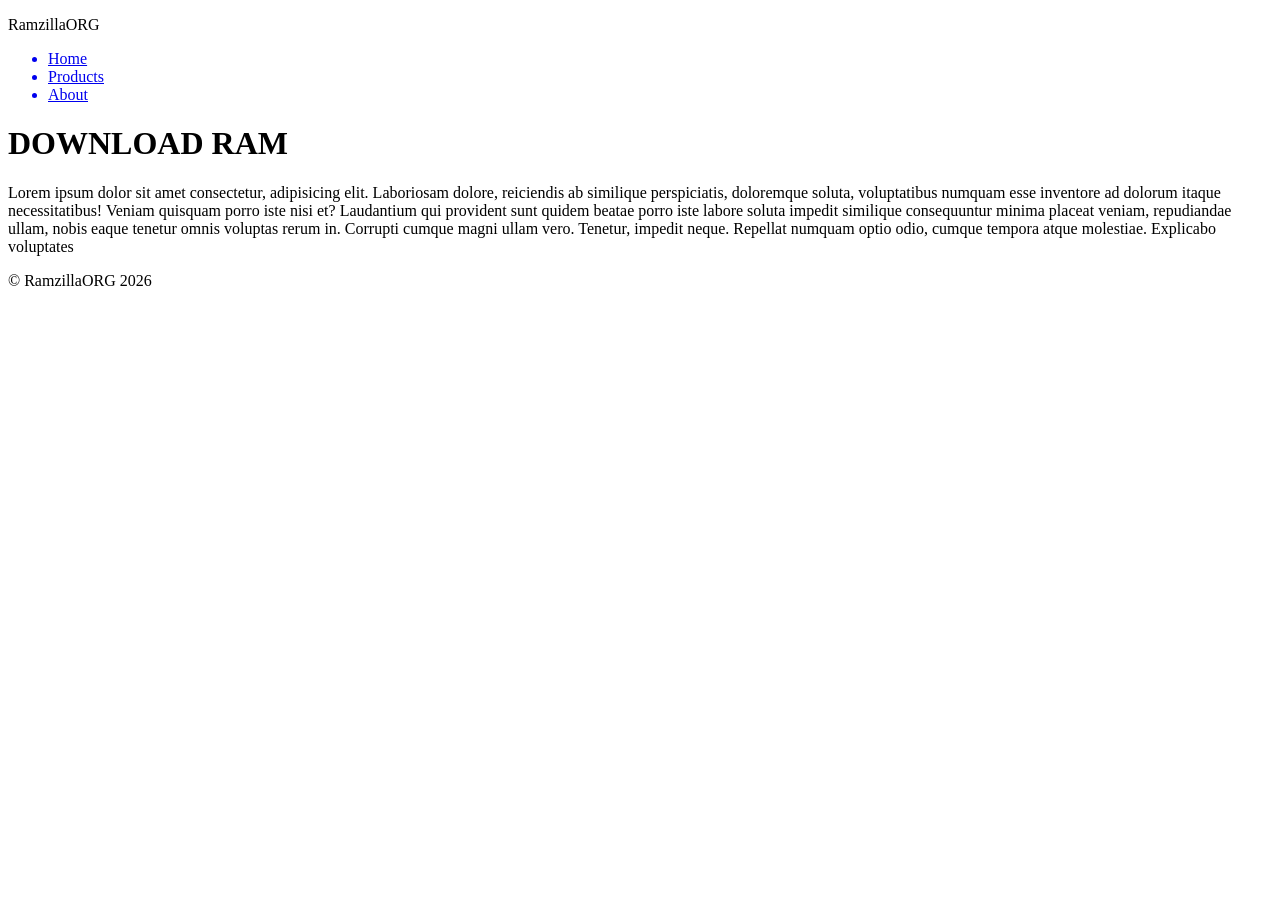
==== index.html @ f549d0f8 "Initial HTML setup" ====
<!doctype html>
<html lang="en">
  <head>
    <meta charset="UTF-8" />
    <meta name="viewport" content="width=device-width, initial-scale=1.0" />
    <title>RamzillaORG</title>
  </head>

  <body>
    <header>
      <p>RamzillaORG</p>
      <nav>
        <ul>
          <a href="#">
            <li>Home</li>
          </a>
          <a href="#">
            <li>Products</li>
          </a>
          <a href="#">
            <li>About</li>
          </a>
        </ul>
      </nav>
    </header>
    <main>
      <h1>DOWNLOAD RAM</h1>
      <p>
        Lorem ipsum dolor sit amet consectetur, adipisicing elit. Laboriosam
        dolore, reiciendis ab similique perspiciatis, doloremque soluta,
        voluptatibus numquam esse inventore ad dolorum itaque necessitatibus!
        Veniam quisquam porro iste nisi et? Laudantium qui provident sunt quidem
        beatae porro iste labore soluta impedit similique consequuntur minima
        placeat veniam, repudiandae ullam, nobis eaque tenetur omnis voluptas
        rerum in. Corrupti cumque magni ullam vero. Tenetur, impedit neque.
        Repellat numquam optio odio, cumque tempora atque molestiae. Explicabo
        voluptates
      </p>
    </main>
    <footer>
      <p>© RamzillaORG 2026</p>
    </footer>
  </body>
</html>
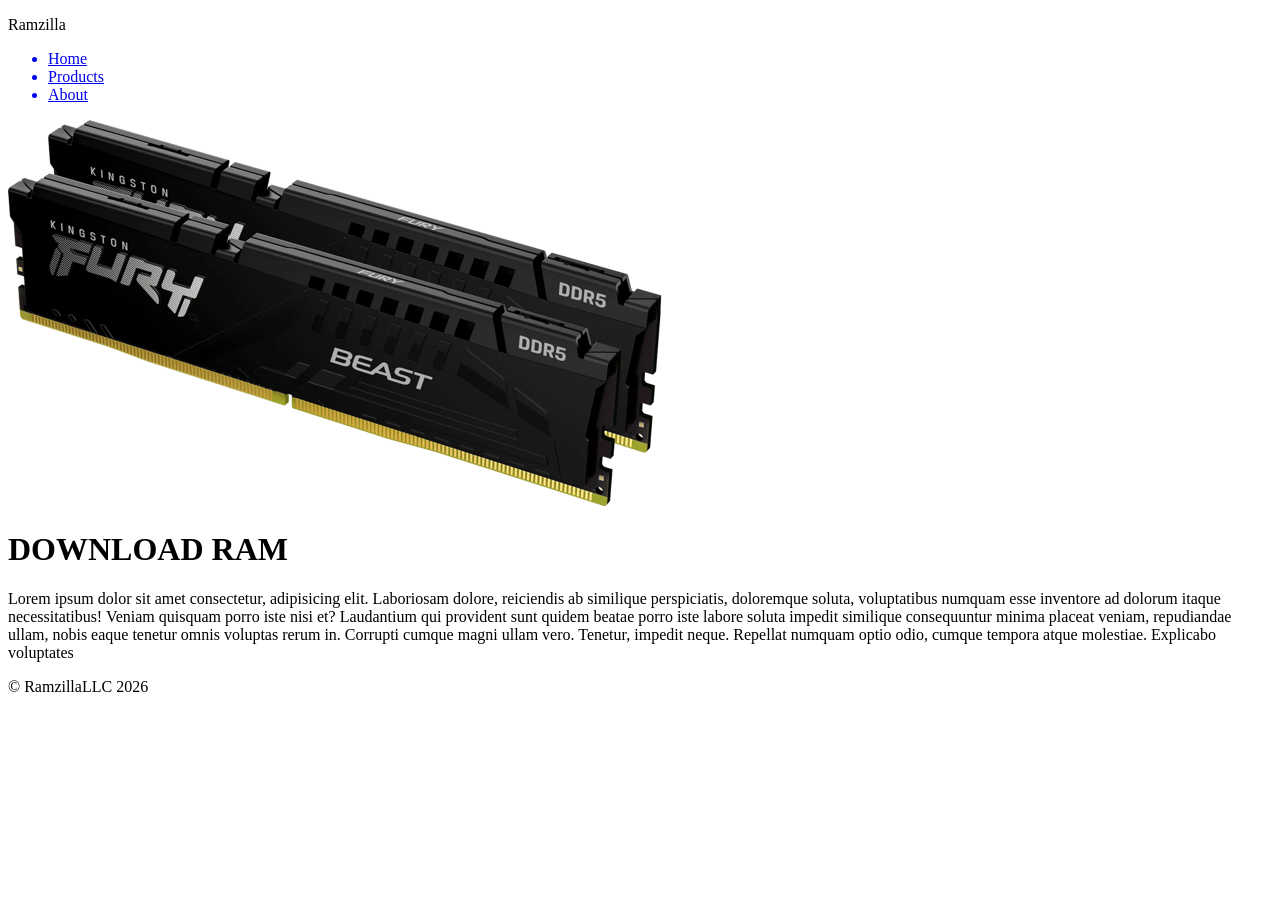
==== commit e585e737: "Added image, incorporated font links, changed name of Website." ====
--- a/index.html
+++ b/index.html
@@ -3,12 +3,18 @@
   <head>
     <meta charset="UTF-8" />
     <meta name="viewport" content="width=device-width, initial-scale=1.0" />
-    <title>RamzillaORG</title>
+    <title>RamzillaLLC</title>
+    <link rel="preconnect" href="https://fonts.googleapis.com" />
+    <link rel="preconnect" href="https://fonts.gstatic.com" crossorigin />
+    <link
+      href="https://fonts.googleapis.com/css2?family=Inter:ital,opsz,wght@0,14..32,100..900;1,14..32,100..900&display=swap"
+      rel="stylesheet"
+    />
   </head>
 
   <body>
     <header>
-      <p>RamzillaORG</p>
+      <p>Ramzilla</p>
       <nav>
         <ul>
           <a href="#">
@@ -24,6 +30,7 @@
       </nav>
     </header>
     <main>
+      <img src="img/RAMkingston32GB.png" alt="Kingston 32GB RAM DDR5" />
       <h1>DOWNLOAD RAM</h1>
       <p>
         Lorem ipsum dolor sit amet consectetur, adipisicing elit. Laboriosam
@@ -38,7 +45,7 @@
       </p>
     </main>
     <footer>
-      <p>© RamzillaORG 2026</p>
+      <p>© RamzillaLLC 2026</p>
     </footer>
   </body>
 </html>
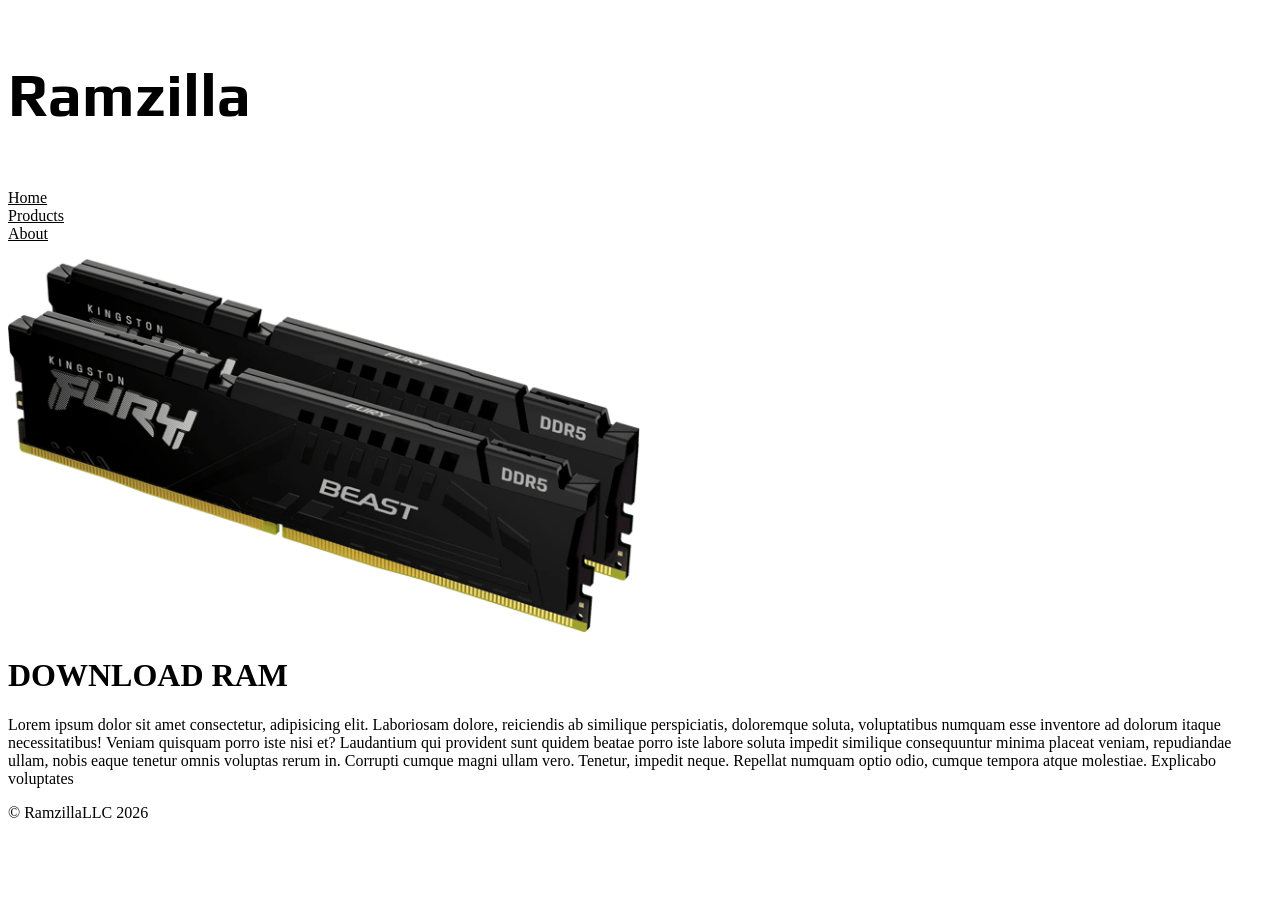
==== commit 20228659: "Linked CSS document. Linked font. Added style elements to header title. Miscellaneous style changes." ====
--- a/index.html
+++ b/index.html
@@ -4,17 +4,18 @@
     <meta charset="UTF-8" />
     <meta name="viewport" content="width=device-width, initial-scale=1.0" />
     <title>RamzillaLLC</title>
+    <link rel="stylesheet" href="css/main.css" />
     <link rel="preconnect" href="https://fonts.googleapis.com" />
     <link rel="preconnect" href="https://fonts.gstatic.com" crossorigin />
     <link
-      href="https://fonts.googleapis.com/css2?family=Inter:ital,opsz,wght@0,14..32,100..900;1,14..32,100..900&display=swap"
+      href="https://fonts.googleapis.com/css2?family=Play:wght@400;700&display=swap"
       rel="stylesheet"
     />
   </head>
 
   <body>
     <header>
-      <p>Ramzilla</p>
+      <p id="logo">Ramzilla</p>
       <nav>
         <ul>
           <a href="#">
@@ -30,7 +31,11 @@
       </nav>
     </header>
     <main>
-      <img src="img/RAMkingston32GB.png" alt="Kingston 32GB RAM DDR5" />
+      <img
+        class="product-img"
+        src="img/RAMkingston32GB.png"
+        alt="Kingston 32GB RAM DDR5"
+      />
       <h1>DOWNLOAD RAM</h1>
       <p>
         Lorem ipsum dolor sit amet consectetur, adipisicing elit. Laboriosam
--- a/css/main.css
+++ b/css/main.css
@@ -0,0 +1,24 @@
+/* Header */
+
+#logo {
+  font-family: "Play", sans-serif;
+  font-weight: 400;
+  font-style: normal;
+  font-weight: bold;
+  font-size: 60px;
+}
+
+ul {
+  list-style: none;
+  padding-left: 0;
+}
+
+a {
+  color: black;
+}
+
+/* Main */
+
+.product-img {
+  width: 50%;
+}
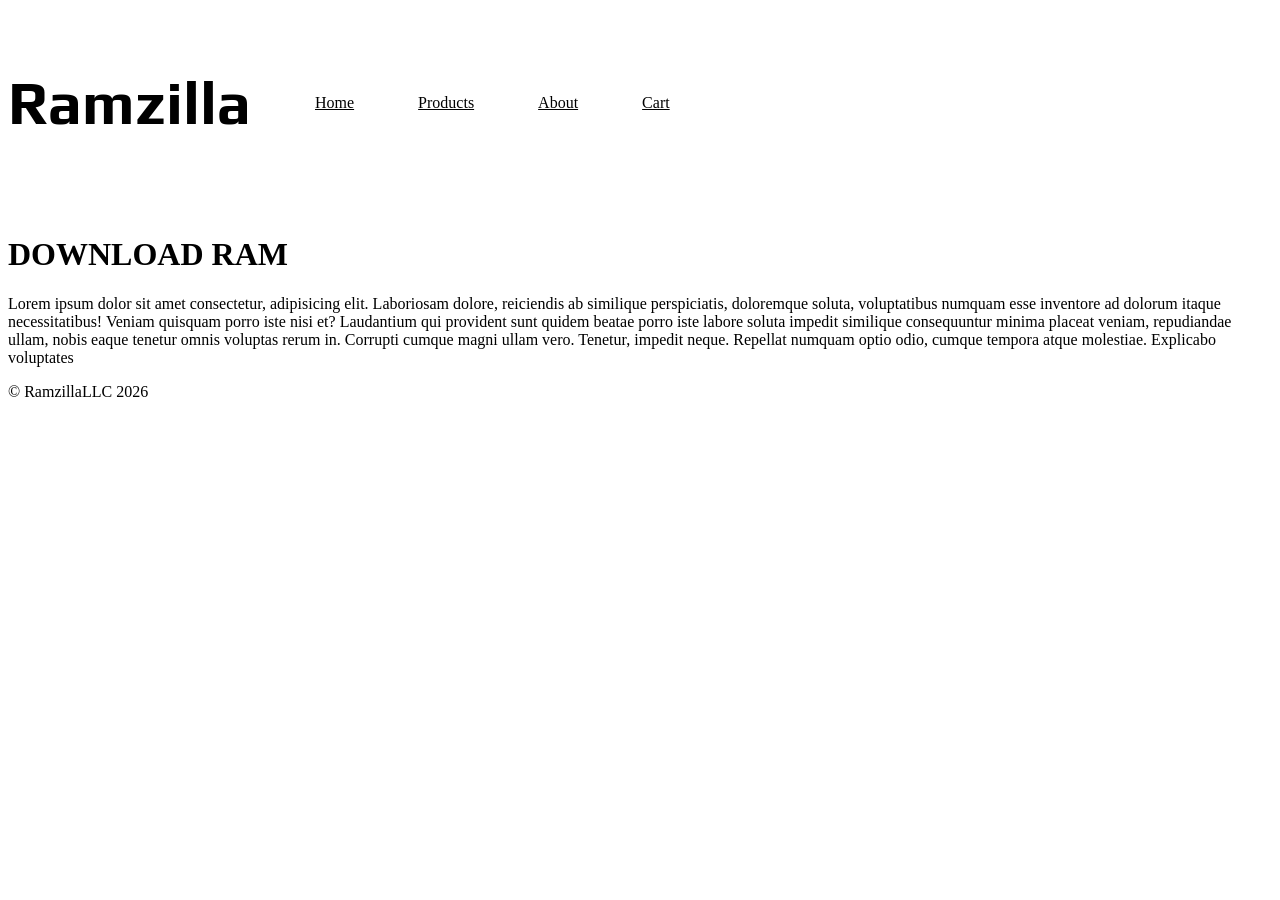
==== commit 4b638f92: "Incorporated flexbox and grid for layouting on products page. Added cart link for future page implem" ====
--- a/index.html
+++ b/index.html
@@ -21,21 +21,20 @@
           <a href="#">
             <li>Home</li>
           </a>
-          <a href="#">
+          <a href="products.html">
             <li>Products</li>
           </a>
           <a href="#">
             <li>About</li>
           </a>
+          <a href="#">
+            <li>Cart</li>
+          </a>
         </ul>
       </nav>
     </header>
     <main>
-      <img
-        class="product-img"
-        src="img/RAMkingston32GB.png"
-        alt="Kingston 32GB RAM DDR5"
-      />
+      <img class="src" ="alt" ="" />
       <h1>DOWNLOAD RAM</h1>
       <p>
         Lorem ipsum dolor sit amet consectetur, adipisicing elit. Laboriosam
--- a/css/main.css
+++ b/css/main.css
@@ -2,23 +2,44 @@
 
 #logo {
   font-family: "Play", sans-serif;
-  font-weight: 400;
   font-style: normal;
   font-weight: bold;
   font-size: 60px;
 }
 
+header {
+  display: flex;
+  align-items: center;
+}
+
 ul {
+  display: flex;
   list-style: none;
   padding-left: 0;
 }
 
+li {
+  margin-left: 4rem;
+}
+
 a {
   color: black;
+  list-style: none;
 }
 
 /* Main */
 
-.product-img {
+.homepage-image {
   width: 50%;
 }
+
+/* Products page */
+
+.products-container {
+  display: grid;
+  grid-template-columns: repeat(5, 1fr);
+}
+
+.products-image {
+  width: 80%;
+}
